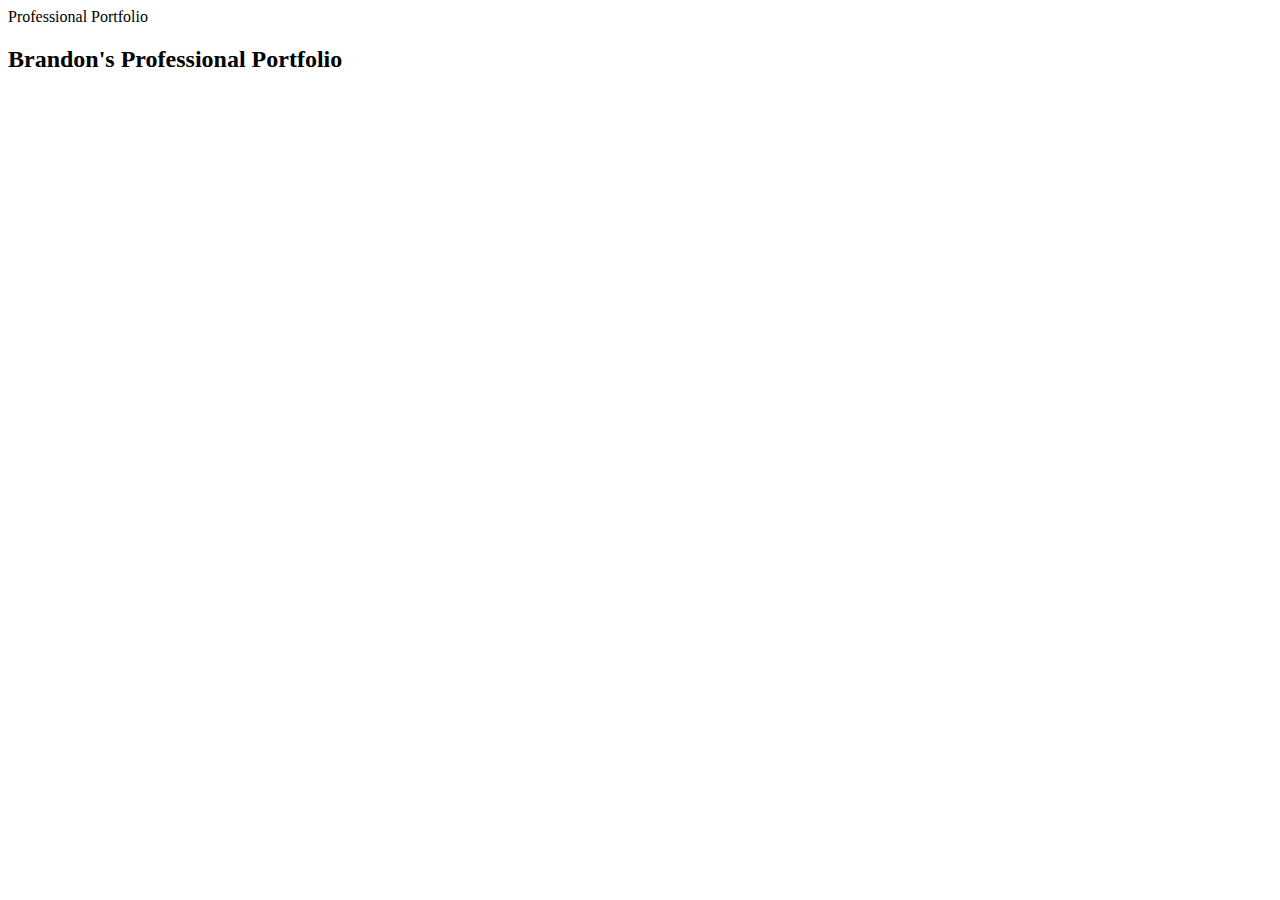
==== Portfolio.html @ 00d7a0d5 "Updates" ====
<!DOCTYPE html>
<html lang="en">
<head>
    <meta charset="UTF-8">
    <meta http-equiv="X-UA-Compatible" content="IE=edge">
    <meta name="viewport" content="width=device-width, initial-scale=1.0">
    <title>Brandon's Portfolio</title>
</head>
<body>
    <header>Professional Portfolio</header>
    <h2>Brandon's Professional Portfolio</h2>



    
</body>
</html>
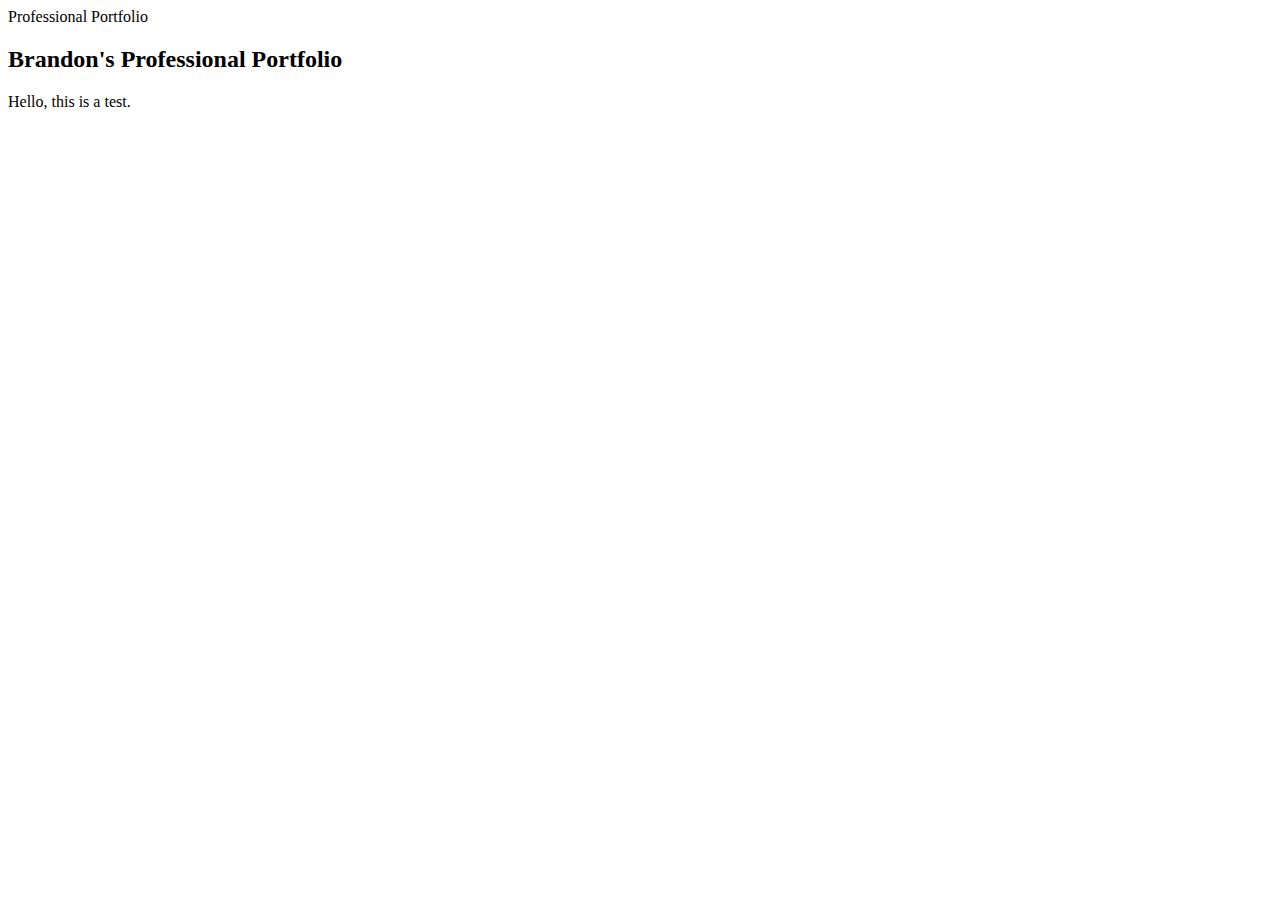
==== commit 83aa2d7c: "Test" ====
--- a/Portfolio.html
+++ b/Portfolio.html
@@ -9,7 +9,7 @@
 <body>
     <header>Professional Portfolio</header>
     <h2>Brandon's Professional Portfolio</h2>
-
+    <p>Hello, this is a test.</p>
 
 
     
